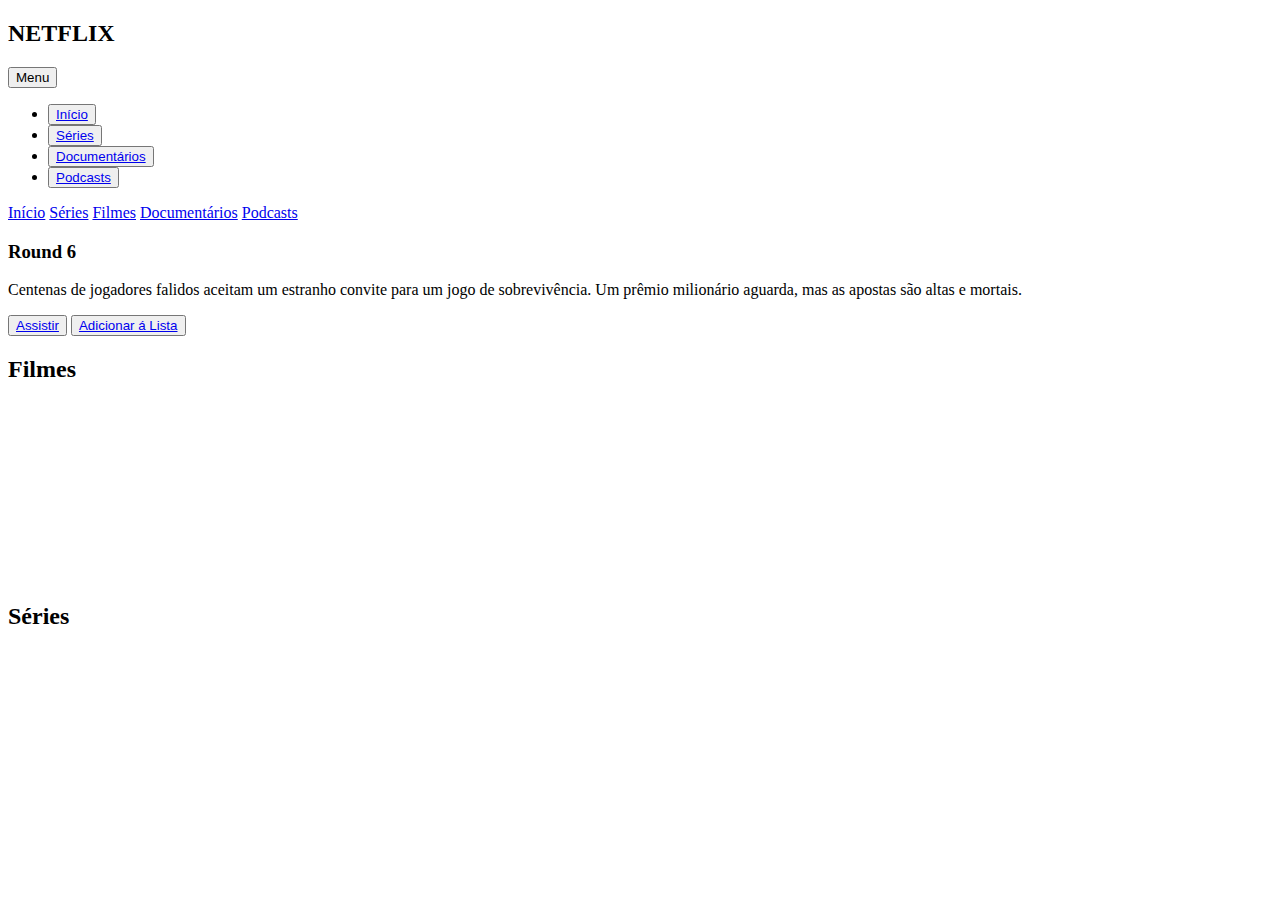
==== BootCamp JavaScript e ReactJs/index.html @ fc8bb879 "Initial commit" ====
<!DOCTYPE html>
<html lang="pt-br">
<head>
    <meta charset="UTF-8">
    <meta http-equiv="X-UA-Compatible" content="IE=edge">
    <meta name="viewport" content="width=device-width, initial-scale=1.0">

    <!-- Bootstrap CSS -->
    <link rel="stylesheet" href="/Bootstrap5/css/bootstrap.min.css">

    <!--responsiness-->

    <link rel="stylesheet" href="/css/reponsive.css">
    <!--Owl Linksheet-->

    <link rel="stylesheet" href="/css/Owl/owl.carousel.min.css">
    <link rel="stylesheet" href="/css/Owl/owl.theme.default.min.css">
    <title>NETFLIX CLONE</title>
    <link rel="stylesheet" href="/css/style.css">
</head>
<body>
    <header>
        <div class="container ">
            <h2 class="logo mt">NETFLIX</h2>
            <div class="dropdown text-end m-1">
                <button class="btn btn-danger dropdown-toggle" type="button" id="dropdownMenu2" data-bs-toggle="dropdown" aria-expanded="false">
                  Menu
                </button>
                <ul class="dropdown-menu" aria-labelledby="dropdownMenu2">
                  <li><button class="dropdown-item" type="button"><a href="#">Início</a></button></li>
                  <li><button class="dropdown-item" type="button"><a href="#">Séries</a></button></li>
                  <li><button class="dropdown-item" type="button"><a href="#"><a href="#">Documentários</a></a></button></li>
                  <li><button class="dropdown-item" type="button"><a href="#"><a href="#"><a href="#">Podcasts</a></a></a></button></li>
                </ul>
            </div> 
            
            
            <nav class="menu">
                <a href="#">Início</a>
                <a href="#">Séries</a>
                <a href="#">Filmes</a>
                <a href="#">Documentários</a>
                <a href="#">Podcasts</a>
            </nav>
        </div>
        
    </header>

    <main>
        <div class="filmeprincipal">
            <div class="container">
                <h3 class="titulo">Round 6</h3>
                <p class="descricao">Centenas de jogadores falidos aceitam um estranho convite para um jogo de sobrevivência. Um prêmio milionário aguarda, mas as apostas são altas e mortais.</p>
                <div class="botoes">
                 <button type="button" name="Assistir" class="botao1"><a href="#" class="watch"><i class="fas fa-play"></i>Assistir</a></button>
                 <button type="button" name="Assistir" class="botao2"><a href="#" class="add">Adicionar á Lista <i class="fas fa-user-plus"></i></a></button>
                </div>
            </div>
        </div>
    </main>
    
    <div class="caroussel-filmes">
        <h2 class="title">Filmes</h2>
        <div class="owl-carousel owl-theme">
            <div class="itens"><img src="/img/mini1.jpg" alt="" class="box-film">
            </div>
            <div class="itens"><img src="/img/mini2.jpg" alt="" class="box-film">
            </div>
            <div class="itens"><img src="/img/mini3.jpg" alt="" class="box-film">
            </div>
            <div class="itens"><img src="/img/mini4.jpg" alt="" class="box-film">
            </div>
            <div class="itens"><img src="/img/mini5.jpg" alt="" class="box-film">
            </div>
            <div class="itens"><img src="/img/mini6.jpg" alt="" class="box-film">
            </div>
            <div class="itens"><img src="/img/mini7.jpg" alt="" class="box-film">
            </div>
            <div class="itens"><img src="/img/mini8.jpg" alt="" class="box-film">
            </div>
            <div class="itens"><img src="/img/mini9.jpg" alt="" class="box-film">
            </div>
            <div class="itens"><img src="/img/mini10.jpg" alt="" class="box-film">
            </div>
        </div>
        
        <h2 class="title">Séries</h2>
        <div class="owl-carousel owl-theme">
            <div class="itens"><img src="/img/serie1.jpg" alt="" class="box-film">
            </div>
            <div class="itens"><img src="/img/serie2.jpg" alt="" class="box-film">
            </div>
            <div class="itens"><img src="/img/serie3.jpg" alt="" class="box-film">
            </div>
            <div class="itens"><img src="/img/serie4.jpg" alt="" class="box-film">
            </div>
            <div class="itens"><img src="/img/serie5.jpg" alt="" class="box-film">
            </div>
            <div class="itens"><img src="/img/serie6.jpg" alt="" class="box-film">
            </div>
            <div class="itens"><img src="/img/serie7.jpg" alt="" class="box-film">
            </div>
            <div class="itens"><img src="/img/serie8.jpg" alt="" class="box-film">
            </div>
            <div class="itens"><img src="/img/serie9.jpg" alt="" class="box-film">
            </div>
            <div class="itens"><img src="/img/serie9.jpg" alt="" class="box-film">
            </div>
        </div>

        <!--<div class="owl-carousel owl-theme">
            <div class="item"><h4>1</h4></div>
            <div class="item"><h4>2</h4></div>
            <div class="item"><h4>3</h4></div>
            <div class="item"><h4>4</h4></div>
            <div class="item"><h4>5</h4></div>
            <div class="item"><h4>6</h4></div>
            <div class="item"><h4>7</h4></div>
            <div class="item"><h4>8</h4></div>
            <div class="item"><h4>9</h4></div>
            <div class="item"><h4>10</h4></div>
            <div class="item"><h4>11</h4></div>
            <div class="item"><h4>12</h4></div>
        </div>
        -->
    </div>



    <!--Font Linksheet-->
    <script src="https://kit.fontawesome.com/1fada6fc3d.js" crossorigin="anonymous"></script>

    <!--Font Linksheet-->

    <script src="/js/Owl/jquery.min.js"></script>
    <script src="/js/Owl/owl.carousel.min.js"></script>
    <script src="/js/Owl/setup.js"></script>

     <!--Bootstrap Js-->

    <script src="https://code.jquery.com/jquery-3.3.1.slim.min.js" integrity="sha384-q8i/X+965DzO0rT7abK41JStQIAqVgRVzpbzo5smXKp4YfRvH+8abtTE1Pi6jizo" crossorigin="anonymous"></script>
    <script src="https://cdnjs.cloudflare.com/ajax/libs/popper.js/1.14.3/umd/popper.min.js" integrity="sha384-ZMP7rVo3mIykV+2+9J3UJ46jBk0WLaUAdn689aCwoqbBJiSnjAK/l8WvCWPIPm49" crossorigin="anonymous"></script>
    <script src="/Bootstrap5/js/bootstrap.min.js"></script>
    <script src="/Bootstrap5/js/bootstrap.bundle.js"></script>
    
</body>
</html>
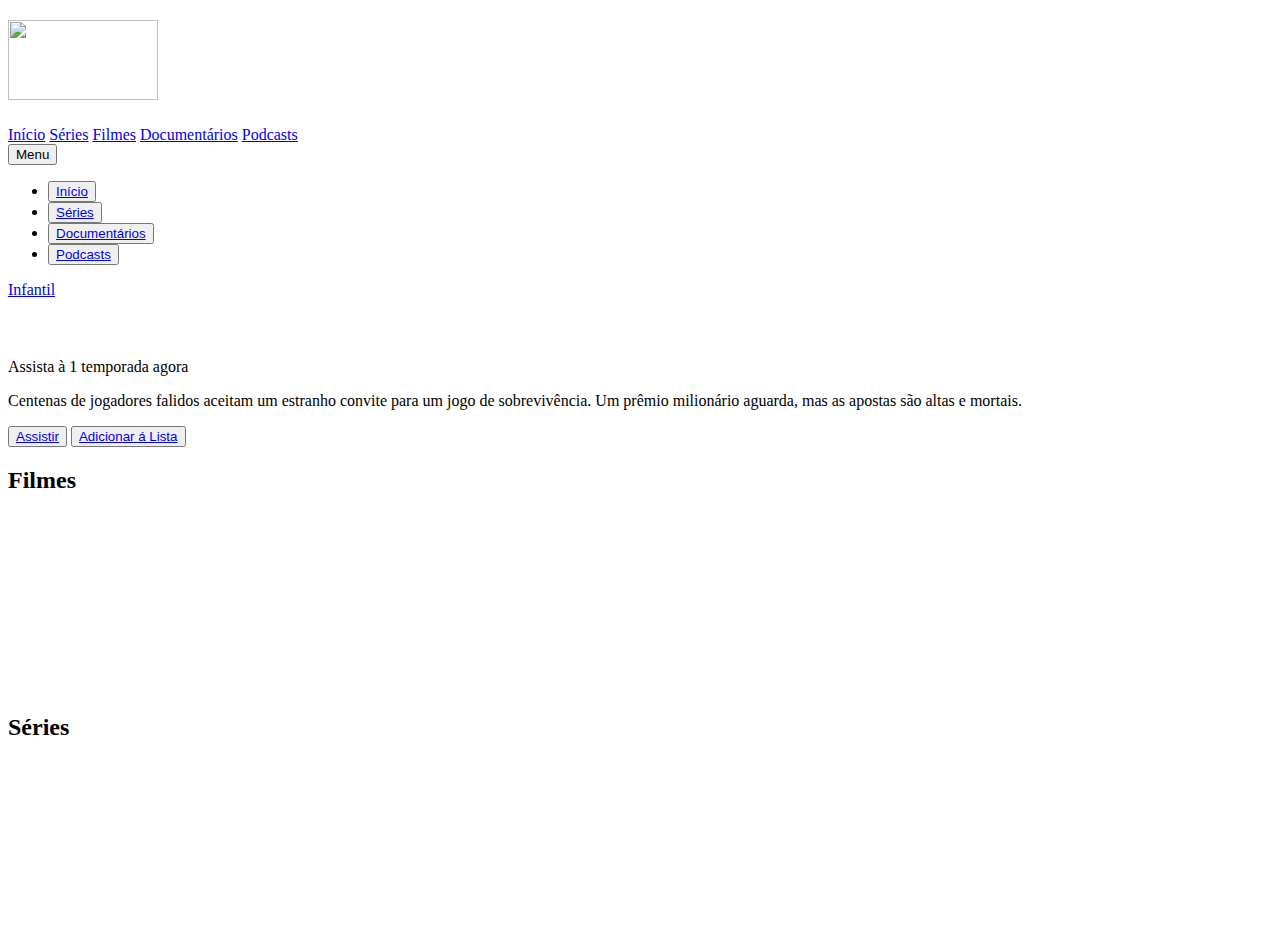
==== commit bd9977d6: "Code Optimization and Ui/Ux changes" ====
--- a/BootCamp JavaScript e ReactJs/index.html
+++ b/BootCamp JavaScript e ReactJs/index.html
@@ -4,6 +4,9 @@
     <meta charset="UTF-8">
     <meta http-equiv="X-UA-Compatible" content="IE=edge">
     <meta name="viewport" content="width=device-width, initial-scale=1.0">
+
+    <!-- Icone -->
+    <link rel="icon" type="image/png" sizes="32x32" href="/img/icon netflix.png">
 
     <!-- Bootstrap CSS -->
     <link rel="stylesheet" href="/Bootstrap5/css/bootstrap.min.css">
@@ -20,8 +23,18 @@
 </head>
 <body>
     <header>
-        <div class="container ">
-            <h2 class="logo mt">NETFLIX</h2>
+        <div class="container">
+
+            <h2 class="logo mt"><img src="/img/Netflix Logo.png" width="150px" height="80px" alt=""></h2>
+            
+            <nav class="menu">
+                <a href="#">Início</a>
+                <a href="#">Séries</a>
+                <a href="#">Filmes</a>
+                <a href="#">Documentários</a>
+                <a href="#">Podcasts</a>
+            </nav>
+
             <div class="dropdown text-end m-1">
                 <button class="btn btn-danger dropdown-toggle" type="button" id="dropdownMenu2" data-bs-toggle="dropdown" aria-expanded="false">
                   Menu
@@ -34,22 +47,21 @@
                 </ul>
             </div> 
             
+            <nav class="menu2">
+                <i class="fas fa-search"></i>
+                <a href="#">Infantil</a>
+                <i class="fas fa-bell"></i>
+                <i class="fas fa-user-check"></i>
+            </nav>
             
-            <nav class="menu">
-                <a href="#">Início</a>
-                <a href="#">Séries</a>
-                <a href="#">Filmes</a>
-                <a href="#">Documentários</a>
-                <a href="#">Podcasts</a>
-            </nav>
         </div>
-        
     </header>
 
     <main>
         <div class="filmeprincipal">
             <div class="container">
-                <h3 class="titulo">Round 6</h3>
+                <h3 class="titulo"><img src="/img/SquidLogo2.png" alt=""></h3>
+                <p class="descricao1">Assista à 1 temporada agora</p>
                 <p class="descricao">Centenas de jogadores falidos aceitam um estranho convite para um jogo de sobrevivência. Um prêmio milionário aguarda, mas as apostas são altas e mortais.</p>
                 <div class="botoes">
                  <button type="button" name="Assistir" class="botao1"><a href="#" class="watch"><i class="fas fa-play"></i>Assistir</a></button>
@@ -60,7 +72,7 @@
     </main>
     
     <div class="caroussel-filmes">
-        <h2 class="title">Filmes</h2>
+        <h2 class="title" id="title1">Filmes</h2>
         <div class="owl-carousel owl-theme">
             <div class="itens"><img src="/img/mini1.jpg" alt="" class="box-film">
             </div>
